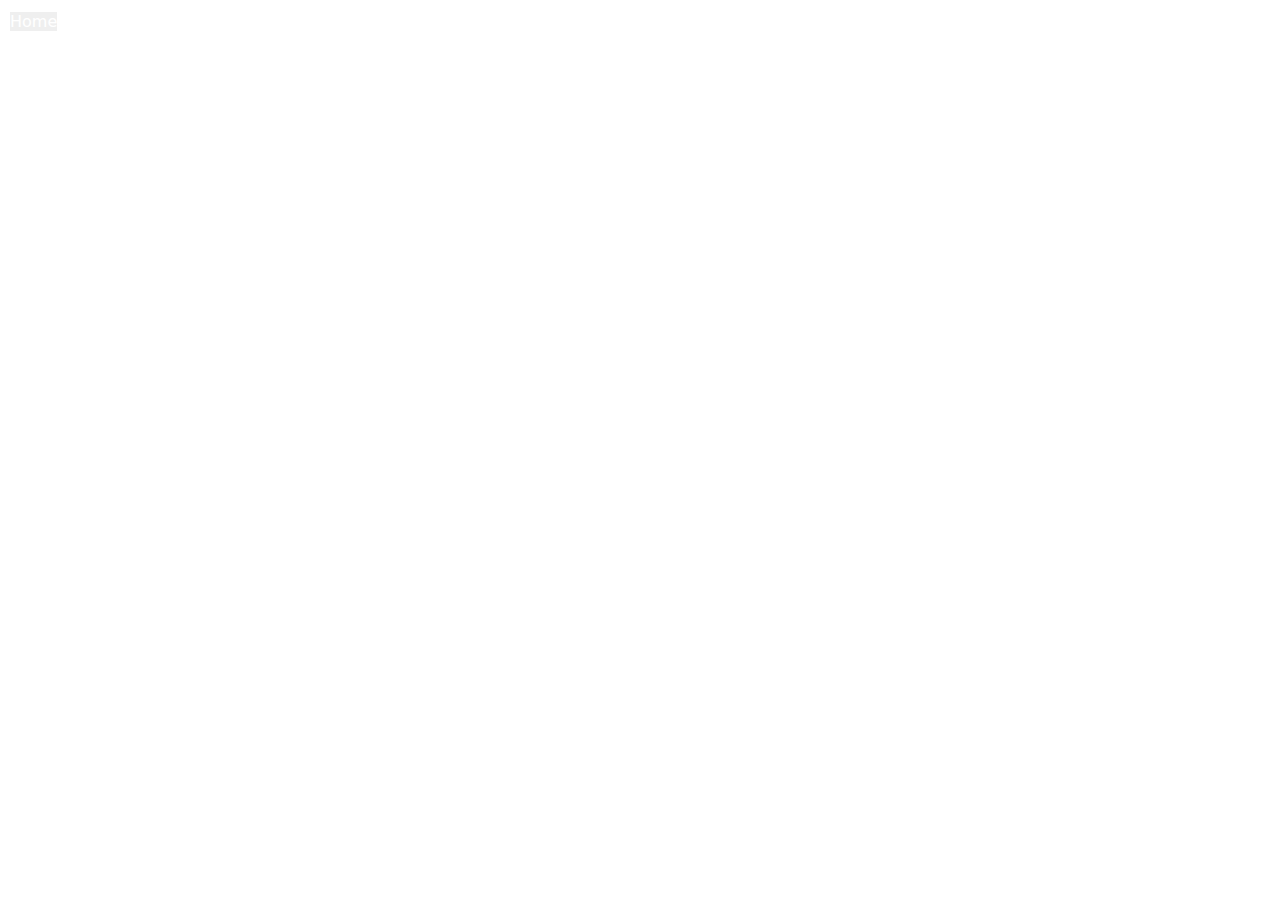
==== letter.html @ 8c548e17 "Rename letter to letter.html" ====
<!doctype html>
<html>
<head>
<meta charset="UTF-8">
<title>An Open Letter</title>
	<link rel="stylesheet" href="style.css">
</head>

<body>
	<div class="letterback"></div>
	<button class="button homebutton" onclick="https://delnortediverse.github.io/DelNorteDiverse/">Home</button>
	<div class="letterhighlight"></div>
</body>
</html>
---- style.css ----
@charset "UTF-8";
/* CSS Document */

	*{ font-family: "Lucida Grande", "Lucida Sans Unicode", "Lucida Sans", "DejaVu Sans", Verdana, "sans-serif"}
	
.rectanglebig {
		position: absolute;
		width: 814px;
		height: 977px;
		left: 0px;
		top: 47px;

		background: #213a60;
		box-shadow: 0px 4px 4px rgba(0, 0, 0, 0.25);
	}
		
h1 {position: absolute;
		width: 773px;
		height: 272px;
		left: 13px;
		top: 48px;

		font-style: normal;
		font-weight: bold;
		font-size: 96px;
		line-height: 131px;
		display: flex;
		align-items: left;
		text-align: left;

		color: #FFFFFF;
	}

.aboutus {position: absolute;
		width: 1157px;
		height: 325px;
		left: 167px;
		top: 584px;

		background: #81bba7;}

.aboutustext {position: absolute;
		width: 320px;
		height: 70px;
		left: 142px;
		top: 490px;

		font-family: Open Sans;
		font-style: italic;
		font-weight: bold;
		font-size: 60px;
		line-height: 68px;
		display: flex;
		align-items: center;

		color: #FFFFFF;}

.greybox {position: absolute;
width: 358px;
height: 376px;
left: 676px;
top: 25px;

background: #DADADA;}

.button {
  border: none;
  color: white;
  padding: 0px;
  text-align: left;
  text-decoration: none;
  display: inline-block;
  font-size: 16px;
  margin: 4px 2px;
  transition-duration: 0.4s;
  cursor: pointer;
}

.button1 {position: absolute;
width: 277px;
height: 34px;
left: 885px;
top: 78px;

font-family: 'Gill Sans', 'Gill Sans MT', 'Myriad Pro', 'DejaVu Sans Condensed', Helvetica, Arial, 'sans-serif';
font-style: normal;
font-weight: normal;
font-size: 18px;
line-height: 25px;
display: flex;
align-items: center;
padding-left: 30px;
text-align: right;

background: #81BBA7;}

.button2 {position: absolute;
width: 277px;
height: 34px;
left: 885px;
top: 126px;

font-family: 'Gill Sans', 'Gill Sans MT', 'Myriad Pro', 'DejaVu Sans Condensed', Helvetica, Arial, 'sans-serif';
font-style: normal;
font-weight: normal;
font-size: 18px;
line-height: 25px;
display: flex;
align-items: center;
padding-left: 30px;
text-align: right;

background: #81BBA7;}
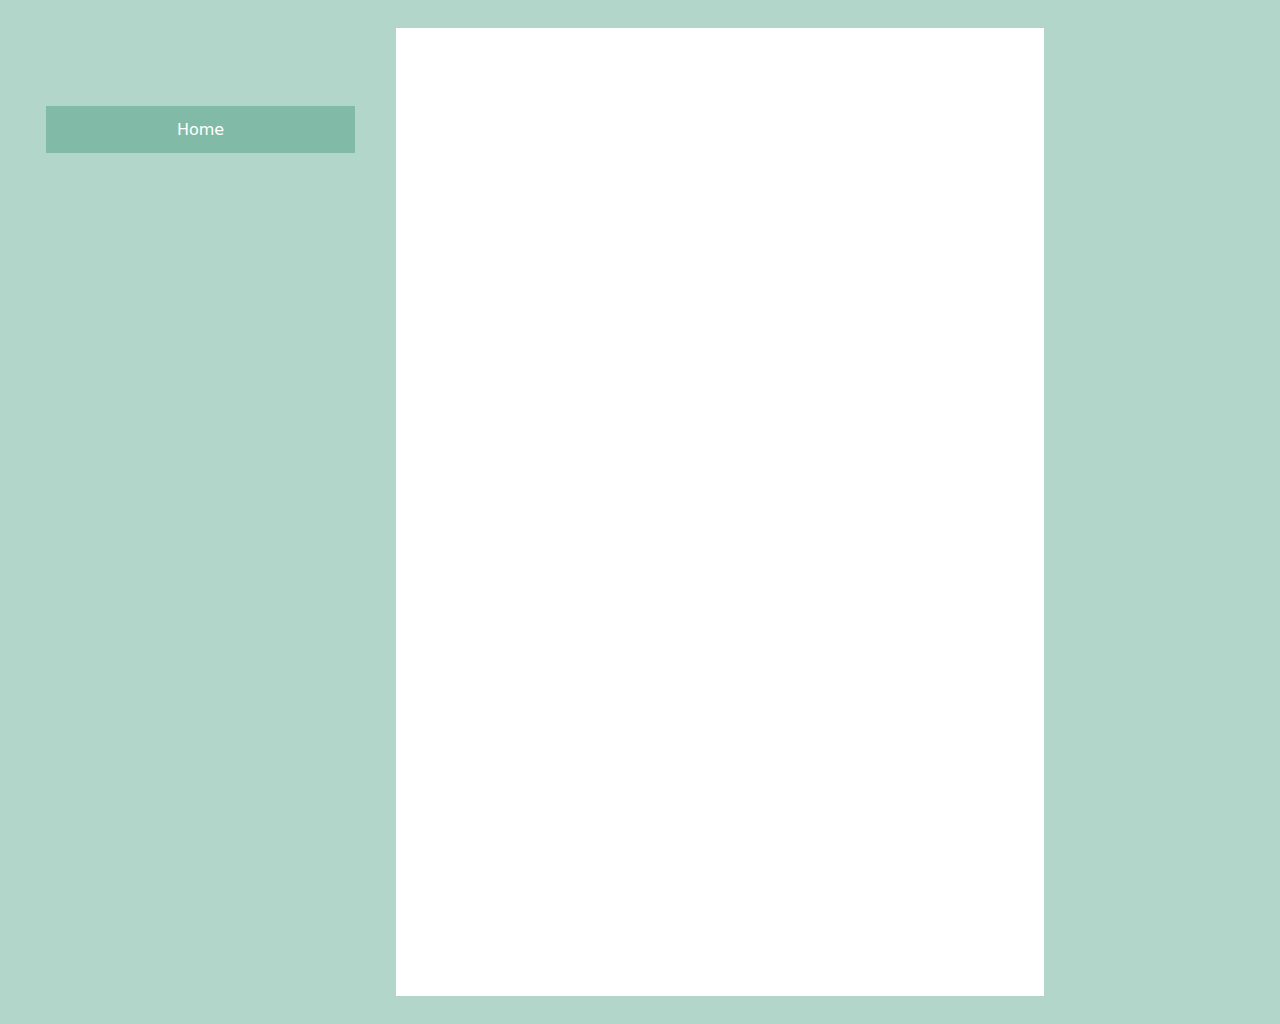
==== commit a3114d7b: "attempted to fix button" ====
--- a/letter.html
+++ b/letter.html
@@ -8,7 +8,7 @@
 
 <body>
 	<div class="letterback"></div>
-	<button class="button homebutton" onclick="https://delnortediverse.github.io/DelNorteDiverse/">Home</button>
+	<button class="button homebutton" onclick="location.href='https://delnortediverse.github.io/DelNorteDiverse/'">Home</button>
 	<div class="letterhighlight"></div>
 </body>
 </html>
--- a/style.css
+++ b/style.css
@@ -111,3 +111,28 @@
 text-align: right;
 
 background: #81BBA7;}
+
+.letterback {position: absolute;
+width: 1440px;
+height: 1024px;
+left: 0px;
+top: 0px;
+
+background: rgba(129, 187, 167, 0.6)}
+
+.letterhighlight {position: absolute;
+width: 648px;
+height: 968px;
+left: 396px;
+top: 28px;
+
+background: #FFFFFF;}
+
+.homebutton {position: absolute;
+width: 309px;
+height: 47px;
+left: 44px;
+top: 102px;
+text-align: center;
+
+background: #81BBA7;}
